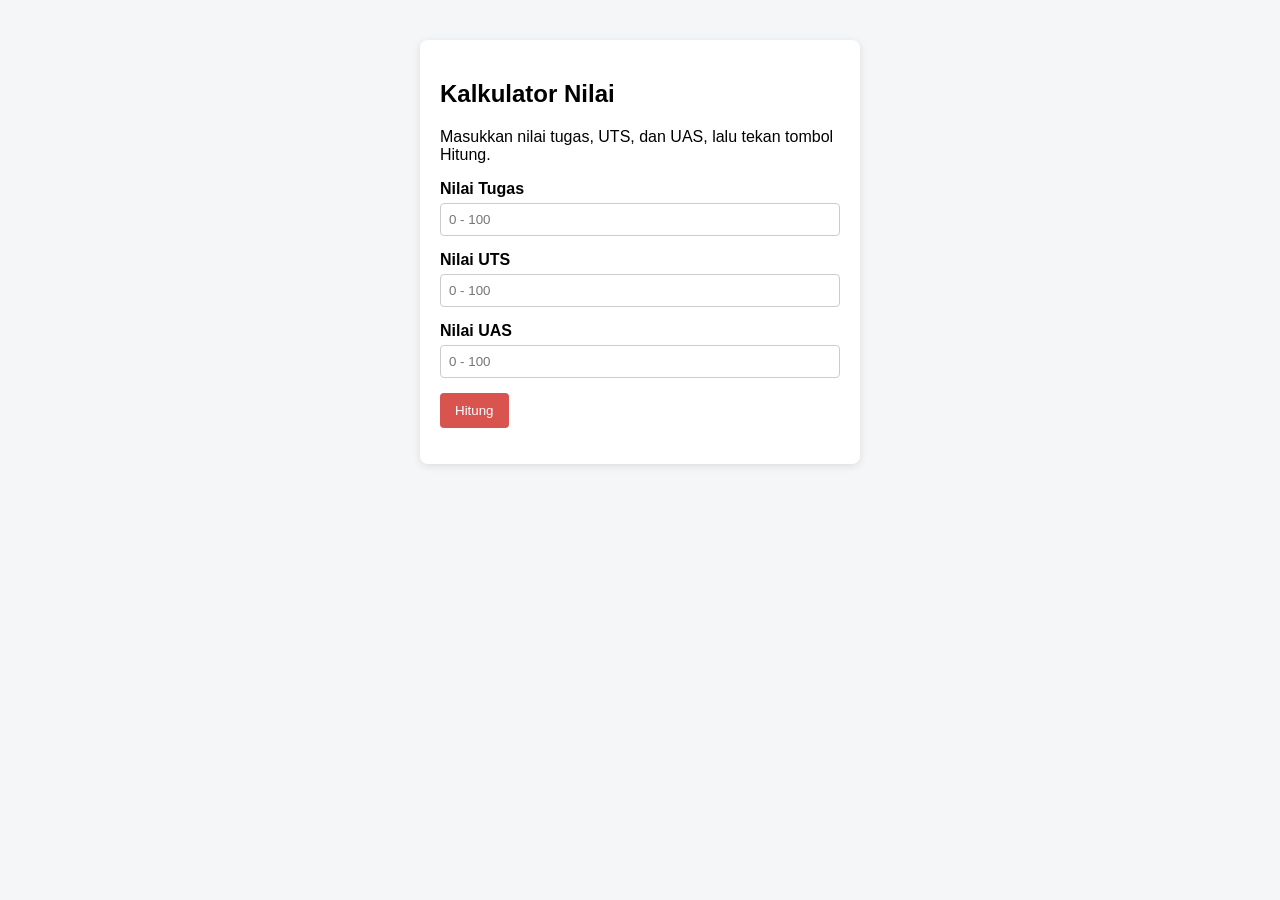
==== kalkulator.html @ 2648f8af "feat:Menambah link kasir kantin" ====
<!DOCTYPE html>
<html lang="id">
<head>
  <meta charset="UTF-8">
  <meta name="viewport" content="width=device-width, initial-scale=1.0">
  <title>Kalkulator Nilai</title>
  <style>
    body {
      font-family: Arial, sans-serif;
      background-color: #f4f6f8;
      margin: 0;
      padding: 20px;
    }
    .card {
      max-width: 400px;
      margin: 20px auto;
      background: #ffffff;
      padding: 20px;
      border-radius: 8px;
      box-shadow: 0 2px 8px rgba(0,0,0,0.1);
    }
    .form-group {
      margin-bottom: 15px;
    }
    label {
      display: block;
      margin-bottom: 5px;
      font-weight: bold;
    }
    input[type="number"] {
      width: 100%;
      padding: 8px;
      box-sizing: border-box;
      border: 1px solid #ccc;
      border-radius: 4px;
    }
    button {
      background-color: #d9534f;
      color: white;
      border: none;
      padding: 10px 15px;
      border-radius: 4px;
      cursor: pointer;
    }
    button:hover {
      background-color: #c9302c;
    }
    #hasil {
      margin-top: 15px;
      font-weight: bold;
    }
  </style>
</head>
<body>

  <div class="card">
    <h2>Kalkulator Nilai</h2>
    <p>Masukkan nilai tugas, UTS, dan UAS, lalu tekan tombol Hitung.</p>

    <div class="form-group">
      <label for="tugas">Nilai Tugas</label>
      <input type="number" id="tugas" placeholder="0 - 100">
    </div>

    <div class="form-group">
      <label for="uts">Nilai UTS</label>
      <input type="number" id="uts" placeholder="0 - 100">
    </div>

    <div class="form-group">
      <label for="uas">Nilai UAS</label>
      <input type="number" id="uas" placeholder="0 - 100">
    </div>

    <button id="hitung">Hitung</button>

    <p id="hasil"></p>
  </div>
<script src="js/kalkulator.js"></script>
</body>
</html>
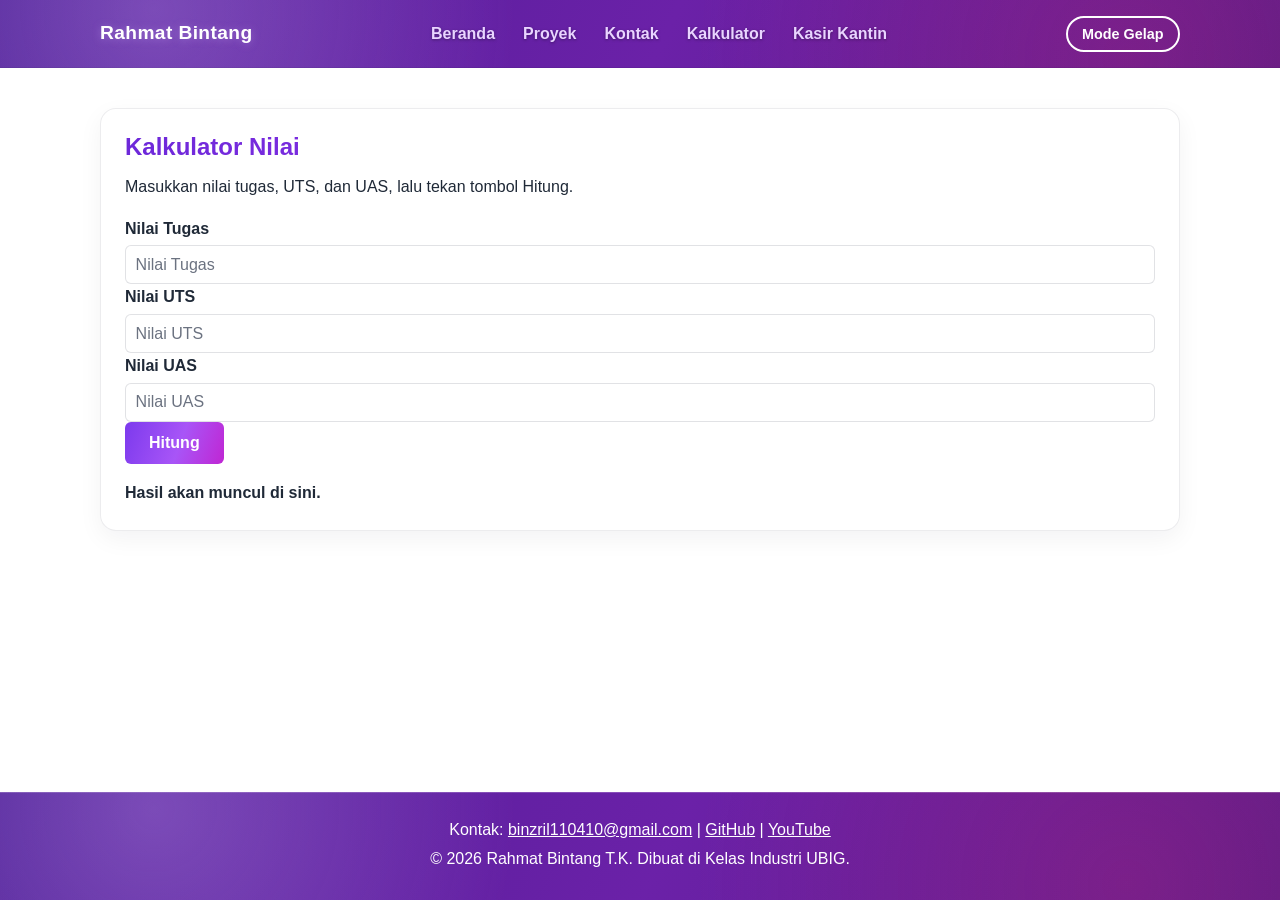
==== commit 83022590: "feat: tampilkan repositori GitHub dan keahlian dari JSON" ====
--- a/kalkulator.html
+++ b/kalkulator.html
@@ -1,81 +1,141 @@
 <!DOCTYPE html>
 <html lang="id">
 <head>
-  <meta charset="UTF-8">
-  <meta name="viewport" content="width=device-width, initial-scale=1.0">
-  <title>Kalkulator Nilai</title>
-  <style>
-    body {
-      font-family: Arial, sans-serif;
-      background-color: #f4f6f8;
-      margin: 0;
-      padding: 20px;
-    }
-    .card {
-      max-width: 400px;
-      margin: 20px auto;
-      background: #ffffff;
-      padding: 20px;
-      border-radius: 8px;
-      box-shadow: 0 2px 8px rgba(0,0,0,0.1);
-    }
-    .form-group {
-      margin-bottom: 15px;
-    }
-    label {
-      display: block;
-      margin-bottom: 5px;
-      font-weight: bold;
-    }
-    input[type="number"] {
-      width: 100%;
-      padding: 8px;
-      box-sizing: border-box;
-      border: 1px solid #ccc;
-      border-radius: 4px;
-    }
-    button {
-      background-color: #d9534f;
-      color: white;
-      border: none;
-      padding: 10px 15px;
-      border-radius: 4px;
-      cursor: pointer;
-    }
-    button:hover {
-      background-color: #c9302c;
-    }
-    #hasil {
-      margin-top: 15px;
-      font-weight: bold;
-    }
-  </style>
+    <meta charset="UTF-8">
+    <meta name="viewport" content="width=device-width, initial-scale=1.0">
+
+    <title>Kalkulator Nilai - Rahmat Bintang T.K</title>
+
+    <!-- Hubungkan CSS -->
+    <link rel="stylesheet" href="css/style.css">
+
+    <!-- Hubungkan JavaScript -->
+    <script src="js/main.js" defer></script>
+    <script src="js/kalkulator.js" defer></script>
 </head>
+
 <body>
 
-  <div class="card">
-    <h2>Kalkulator Nilai</h2>
-    <p>Masukkan nilai tugas, UTS, dan UAS, lalu tekan tombol Hitung.</p>
+    <!-- Navbar -->
+    <header>
+        <div class="container navbar">
 
-    <div class="form-group">
-      <label for="tugas">Nilai Tugas</label>
-      <input type="number" id="tugas" placeholder="0 - 100">
-    </div>
+            <h1>Rahmat Bintang</h1>
 
-    <div class="form-group">
-      <label for="uts">Nilai UTS</label>
-      <input type="number" id="uts" placeholder="0 - 100">
-    </div>
+            <!-- Menu Laptop -->
+            <nav class="menu-laptop">
+                <ul>
+                    <li><a href="index.html">Beranda</a></li>
+                    <li><a href="proyek.html">Proyek</a></li>
+                    <li><a href="kontak.html">Kontak</a></li>
+                    <li><a href="kalkulator.html" aria-current="page">Kalkulator</a></li>
+                    <li><a href="kasir-kantin/KasirKantinSMKN1Pasuruan.html">Kasir Kantin</a></li>
+                </ul>
+            </nav>
 
-    <div class="form-group">
-      <label for="uas">Nilai UAS</label>
-      <input type="number" id="uas" placeholder="0 - 100">
-    </div>
+            <!-- Tombol Tema -->
+            <button
+                type="button"
+                id="tombol-tema"
+                class="tombol-tema">
+                Mode Gelap
+            </button>
 
-    <button id="hitung">Hitung</button>
+            <!-- Menu Ponsel -->
+            <details class="menu-ponsel">
+                <summary>Menu</summary>
 
-    <p id="hasil"></p>
-  </div>
-<script src="js/kalkulator.js"></script>
+                <nav>
+                    <ul>
+                        <li><a href="index.html">Beranda</a></li>
+                        <li><a href="proyek.html">Proyek</a></li>
+                        <li><a href="kontak.html">Kontak</a></li>
+                        <li><a href="kalkulator.html" aria-current="page">Kalkulator</a></li>
+                        <li><a href="kasir-kantin/KasirKantinSMKN1Pasuruan.html">Kasir Kantin</a></li>
+                    </ul>
+                </nav>
+            </details>
+
+        </div>
+    </header>
+
+    <!-- Konten Utama -->
+    <main>
+
+        <div class="container">
+          <section class="kartu kalkulator">
+
+            <h2>Kalkulator Nilai</h2>
+
+            <p>
+                Masukkan nilai tugas, UTS, dan UAS,
+                lalu tekan tombol Hitung.
+            </p>
+
+            <!-- Form Input Nilai -->
+            <div class="form-kalkulator">
+
+                <div class="input-group">
+                    <label for="tugas">Nilai Tugas</label>
+                    <input
+                        type="number"
+                        id="tugas"
+                        min="0"
+                        max="100"
+                        placeholder="Nilai Tugas">
+                </div>
+
+                <div class="input-group">
+                    <label for="uts">Nilai UTS</label>
+                    <input
+                        type="number"
+                        id="uts"
+                        min="0"
+                        max="100"
+                        placeholder="Nilai UTS">
+                </div>
+
+                <div class="input-group">
+                    <label for="uas">Nilai UAS</label>
+                    <input
+                        type="number"
+                        id="uas"
+                        min="0"
+                        max="100"
+                        placeholder="Nilai UAS">
+                </div>
+
+            </div>
+
+            <!-- Tombol Hitung -->
+            <button id="hitung" type="button">
+                Hitung
+            </button>
+
+            <p id="hasil" role="status" aria-live="polite">
+                Hasil akan muncul di sini.
+            </p>
+
+          </section>
+        </div>
+
+    </main>
+
+    <footer>
+
+        <p>
+            Kontak:
+            <a href="mailto:binzril110410@gmail.com">binzril110410@gmail.com</a> |
+            <a href="https://github.com/BIINT4NG/portofolio-bintang" target="_blank" rel="noreferrer">GitHub</a> |
+            <a href="https://www.youtube.com/@Rhmat%C3%9Fintang" target="_blank" rel="noreferrer">YouTube</a>
+        </p>
+
+        <p>
+            &copy; 2026 Rahmat Bintang T.K.
+            Dibuat di Kelas Industri UBIG.
+        </p>
+
+    </footer>
+
 </body>
 </html>
--- a/css/style.css
+++ b/css/style.css
@@ -0,0 +1,662 @@
+/* 1. Reset */
+* {
+  box-sizing: border-box;
+  margin: 0;
+}
+
+img {
+  max-width: 100%;
+  height: auto;
+}
+
+:root {
+--warna-utama: #1D3557;
+--warna-judul: #1D3557;
+--warna-aksen: #E63946;
+--warna-tautan: #E63946;
+--warna-latar: #F1FAEE;
+--warna-teks: #333333;
+--warna-kartu: #FFFFFF;
+--warna-garis: #DDDDDD;
+}
+
+/* 2. Dasar halaman: warna dan huruf */
+body {
+  display: flex;
+  flex-direction: column;
+  font-family: "Inter", Arial, sans-serif;
+  font-size: 1rem;
+  line-height: 1.6;
+  color: #1f2937;
+  margin: 0;
+  background-color: #ffffff;
+  background-image: none;
+  background-attachment: fixed;
+  background-size: cover;
+  min-height: 100vh;
+}
+
+h2 {
+  background: linear-gradient(90deg, #6d28d9, #9333ea 55%, #db2777);
+  -webkit-background-clip: text;
+  -webkit-text-fill-color: transparent;
+  background-clip: text;
+  font-weight: 700;
+  line-height: 1.2;
+  margin-bottom: 0.75rem;
+}
+
+h1,
+h3 {
+  font-family: "Poppins", Arial, sans-serif;
+  color: #111827;
+  line-height: 1.3;
+}
+
+h3 {
+  margin-bottom: 0.75rem;
+}
+
+p,
+ul,
+ol {
+  margin-bottom: 1rem;
+}
+
+a {
+  color: #c4b5fd;
+  transition: color 180ms ease;
+}
+
+a:hover {
+  color: #f0abfc;
+}
+
+/* 3. Wadah, header, dan menu */
+.container {
+  max-width: 1120px;
+  margin: 0 auto;
+  padding: 0 1.25rem;
+}
+
+header {
+  position: sticky;
+  top: 0;
+  z-index: 10;
+  background:
+    radial-gradient(circle at 12% 15%, rgba(216, 180, 254, 0.3), transparent 32%),
+    radial-gradient(circle at 88% 85%, rgba(219, 39, 119, 0.24), transparent 38%),
+    linear-gradient(115deg, #4c1d95, #6b21a8 52%, #581c87);
+  -webkit-backdrop-filter: blur(18px);
+  backdrop-filter: blur(18px);
+  color: #111827;
+  padding: 0.8rem 0;
+  border-bottom: 1px solid rgba(15, 23, 42, 0.08);
+}
+
+header h1 {
+  color: #ffffff;
+  font-size: 1.2rem;
+  letter-spacing: 0.02em;
+  text-shadow: 0 1px 8px rgba(216, 180, 254, 0.35);
+}
+
+.navbar {
+  display: flex;
+  flex-wrap: wrap;
+  justify-content: space-between;
+  align-items: center;
+  gap: 0.5rem;
+}
+
+nav ul {
+  display: flex;
+  gap: 0.25rem;
+  padding: 0;
+  margin: 0;
+  list-style: none;
+}
+
+nav a {
+  display: inline-block;
+  padding: 0.5rem 0.75rem;
+  border-radius: 999px;
+  color: #ffffff;
+  font-weight: 600;
+  text-decoration: none;
+  transition: background-color 180ms ease, color 180ms ease, transform 180ms ease;
+}
+
+nav a:hover {
+  background: rgba(139, 92, 246, 0.08);
+  color: #111827;
+  transform: translateY(-1px);
+}
+
+/* Tantangan: menu ponsel buka-tutup dengan details */
+.menu-laptop {
+  display: none;
+}
+
+.menu-laptop a {
+  color: #e9d5ff;
+  text-shadow: 0 1px 3px rgba(0, 0, 0, 0.35);
+}
+
+.menu-laptop a:hover {
+  background: rgba(255, 255, 255, 0.18);
+  color: #ffffff;
+}
+
+.menu-ponsel summary {
+  padding: 0.5rem 0.75rem;
+  border: 1px solid rgba(255, 255, 255, 0.75);
+  border-radius: 999px;
+  color: #ffffff;
+  font-weight: 600;
+  cursor: pointer;
+  list-style: none;
+}
+
+.menu-ponsel summary::-webkit-details-marker {
+  display: none;
+}
+
+.menu-ponsel[open] {
+  position: relative;
+}
+
+.menu-ponsel nav {
+  position: absolute;
+  top: calc(100% + 0.5rem);
+  right: 0;
+  min-width: 10rem;
+  padding: 0.5rem;
+  border: 1px solid rgba(76, 11, 108, 0.883);
+  border-radius: 14px;
+  background: #ffffff;
+  box-shadow: 0 16px 36px rgba(33, 15, 42, 0.549);
+}
+
+.menu-ponsel ul {
+  flex-direction: column;
+  gap: 0.25rem;
+  margin: 0;
+}
+
+.menu-ponsel nav a {
+  color: #5b21b6;
+}
+
+/* 4. Isi utama, hero, dan kartu */
+main {
+  flex: 1;
+  padding: 1.5rem 0;
+}
+
+.hero {
+  display: flex;
+  flex-direction: column;
+  align-items: center;
+  gap: 2rem;
+  margin-bottom: 2rem;
+  padding: 2rem 1.25rem;
+  border: 1px solid rgba(15, 23, 42, 0.08);
+  border-radius: 28px;
+  background-color: #ffffff;
+  background-image: none;
+  box-shadow: 0 12px 30px rgba(15, 23, 42, 0.06);
+  text-align: center;
+}
+
+.hero img {
+  flex: 0 0 auto;
+  border: 4px solid #c4b5fd;
+  border-radius: 50%;
+  object-fit: cover;
+  width: 180px;
+  height: 180px;
+  box-shadow: 0 0 0 8px rgba(196, 181, 253, 0.08), 0 0 32px rgba(168, 85, 247, 0.42);
+}
+
+.hero h2 {
+  margin-bottom: 0.85rem;
+  font-size: clamp(2.2rem, 8vw, 3.6rem);
+}
+
+.hero p {
+  max-width: 38rem;
+  margin-bottom: 1.5rem;
+  color: #4b5563;
+  font-size: 1.08rem;
+}
+
+.tombol {
+  display: inline-block;
+  padding: 0.8rem 1.4rem;
+  border: 1px solid rgba(255, 255, 255, 0.22);
+  border-radius: 999px;
+  background: linear-gradient(110deg, #7c3aed, #a855f7 55%, #c026d3);
+  color: #ffffff;
+  font-weight: 600;
+  text-decoration: none;
+  box-shadow: 0 8px 24px rgba(124, 58, 237, 0.32);
+  transition: transform 180ms ease, box-shadow 180ms ease;
+}
+
+.tombol:hover {
+  color: #ffffff;
+  transform: translateY(-2px);
+  box-shadow: 0 12px 30px rgba(168, 85, 247, 0.42);
+}
+
+.kartu {
+  color: #1f2937;
+  background: #ffffff;
+  -webkit-backdrop-filter: blur(14px);
+  backdrop-filter: blur(14px);
+  padding: 1rem;
+  margin-bottom: 1.5rem;
+  border: 1px solid rgba(15, 23, 42, 0.08);
+  border-radius: 16px;
+  box-shadow: 0 8px 24px rgba(15, 23, 42, 0.05);
+}
+
+.kartu h2 {
+  margin-top: 0;
+}
+
+.daftar-kartu {
+  display: flex;
+  flex-wrap: wrap;
+  gap: 1.5rem;
+  margin-bottom: 1.5rem;
+}
+
+.galeri-proyek {
+  display: grid;
+  grid-template-columns: repeat(auto-fit, minmax(min(100%, 420px), 1fr));
+  align-items: stretch;
+}
+
+.daftar-kartu .kartu {
+  flex: 1 1 280px;
+  margin-bottom: 0;
+  transition: transform 200ms ease, border-color 200ms ease, box-shadow 200ms ease;
+}
+
+.galeri-proyek .kartu {
+  display: flex;
+  flex-direction: column;
+}
+
+.daftar-kartu .kartu:hover {
+  transform: translateY(-5px);
+  border-color: rgba(196, 181, 253, 0.45);
+  box-shadow: 0 16px 38px rgba(0, 0, 0, 0.38);
+}
+
+.galeri-proyek .kartu img {
+  height: auto;
+  max-height: 560px;
+  object-fit: contain;
+  background: #f3f4f6;
+  border: 1px solid #d1d5db;
+}
+
+article img {
+  display: block;
+  width: 100%;
+  max-height: 220px;
+  margin-bottom: 1rem;
+  object-fit: cover;
+  border-radius: 8px;
+  border: 1px solid rgba(255, 255, 255, 0.2);
+}
+
+/* 5. Tabel */
+table {
+  display: block;
+  width: 100%;
+  overflow-x: auto;
+  border-collapse: collapse;
+  white-space: nowrap;
+}
+
+caption {
+  font-weight: 600;
+  text-align: left;
+  margin-bottom: 0.5rem;
+  color: #374151;
+}
+
+th,
+td {
+  border: 1px solid rgba(15, 23, 42, 0.08);
+  padding: 0.5rem 0.75rem;
+  text-align: left;
+}
+
+th {
+  background: #f3f4f6;
+  color: #111827;
+}
+
+tbody tr:nth-child(even) {
+  background: #f9fafb;
+}
+
+/* 6. Form */
+label {
+  font-weight: 600;
+}
+
+input,
+select,
+textarea {
+  width: 100%;
+  max-width: 22rem;
+  padding: 0.6rem;
+  margin-top: 0.25rem;
+  border: 1px solid rgba(15, 23, 42, 0.12);
+  border-radius: 6px;
+  background: #ffffff;
+  color: #111827;
+  font-family: inherit;
+  font-size: 1rem;
+}
+
+input::placeholder,
+textarea::placeholder {
+  color: #6b7280;
+}
+
+input:focus,
+select:focus,
+textarea:focus {
+  outline: 2px solid #c4b5fd;
+  outline-offset: 2px;
+  border-color: transparent;
+}
+
+.kalkulator {
+  margin-bottom: 1.5rem;
+}
+
+.kalkulator .form-group {
+  margin-bottom: 1rem;
+}
+
+.kalkulator label,
+.kalkulator input {
+  display: block;
+}
+
+.kalkulator input {
+  width: 100%;
+  max-width: 100%;
+}
+
+#hasil {
+  margin-top: 1rem;
+  margin-bottom: 0;
+  font-weight: 600;
+}
+
+button {
+  padding: 0.75rem 1.5rem;
+  border: none;
+  border-radius: 6px;
+  background: linear-gradient(110deg, #7c3aed, #a855f7 55%, #c026d3);
+  color: #FFFFFF;
+  font-family: inherit;
+  font-size: 1rem;
+  font-weight: 600;
+  cursor: pointer;
+  transition: transform 180ms ease, box-shadow 180ms ease;
+}
+
+button:hover {
+  transform: translateY(-2px);
+  box-shadow: 0 8px 22px rgba(168, 85, 247, 0.35);
+}
+
+.kartu details {
+  padding: 0.9rem 0;
+  border-top: 1px solid rgba(221, 214, 254, 0.16);
+}
+
+.kartu details summary {
+  color: #111827;
+  font-weight: 600;
+  cursor: pointer;
+}
+
+.kartu details p {
+  margin: 0.75rem 0 0;
+  color: #4b5563;
+}
+
+/* 7. Footer */
+footer {
+  margin-top: 1rem;
+  border-top: 1px solid rgba(255, 255, 255, 0.2);
+  background:
+    radial-gradient(circle at 12% 15%, rgba(216, 180, 254, 0.3), transparent 32%),
+    radial-gradient(circle at 88% 85%, rgba(219, 39, 119, 0.24), transparent 38%),
+    linear-gradient(115deg, #4c1d95, #6b21a8 52%, #581c87);
+  color: #ffffff;
+  text-align: center;
+  padding: 1.5rem;
+}
+
+footer p {
+  margin-bottom: 0.25rem;
+}
+
+footer a {
+  color: #ffffff;
+}
+
+/* 8. Tablet: lebar layar 768px ke atas */
+@media (min-width: 768px) {
+  .menu-laptop {
+    display: block;
+  }
+
+  .menu-ponsel {
+    display: none;
+  }
+
+  .hero {
+    flex-direction: row;
+    padding: 3rem;
+    text-align: left;
+  }
+
+  .hero img {
+    width: 220px;
+    height: 220px;
+  }
+
+  .kartu {
+    padding: 1.5rem;
+  }
+}
+
+/* 9. Laptop: lebar layar 1024px ke atas */
+@media (min-width: 1024px) {
+  main {
+    padding: 2.5rem 0;
+  }
+
+  .hero {
+    gap: 3rem;
+  }
+}
+
+@media (prefers-reduced-motion: reduce) {
+  *,
+  *::before,
+  *::after {
+    scroll-behavior: auto !important;
+    transition-duration: 0.01ms !important;
+  }
+}
+
+/* 10. Tombol tema, filter, dan label kategori */
+.tombol-tema {
+  padding: 0.5rem 0.9rem;
+  border: 2px solid #ffffff;
+  border-radius: 999px;
+  background: transparent;
+  color: #ffffff;
+  font-size: 0.9rem;
+}
+
+.filter {
+  display: flex;
+  flex-wrap: wrap;
+  gap: 0.5rem;
+  margin-bottom: 1rem;
+}
+
+#cari-proyek {
+  display: block;
+  margin-bottom: 0.5rem;
+}
+
+.tombol-filter {
+  padding: 0.5rem 1rem;
+  border: 2px solid var(--warna-garis);
+  border-radius: 999px;
+  background: var(--warna-kartu);
+  color: var(--warna-judul);
+}
+
+.tombol-filter.aktif {
+  border-color: var(--warna-utama);
+  background: var(--warna-utama);
+  color: #ffffff;
+}
+
+.label {
+  display: inline-block;
+  padding: 0.1rem 0.6rem;
+  margin-bottom: 0.5rem;
+  border-radius: 999px;
+  background: var(--warna-latar);
+  color: var(--warna-judul);
+  font-size: 0.85rem;
+  font-weight: 600;
+}
+
+/* 11. Tema gelap */
+body.gelap {
+  background-color: #182433;
+  color: #e3e8ee;
+}
+
+body.gelap header {
+  background: #182433;
+  border-bottom-color: #344356;
+}
+
+body.gelap h1,
+body.gelap h3,
+body.gelap .kartu,
+body.gelap .kartu details summary {
+  color: #e3e8ee;
+}
+
+body.gelap h2 {
+  background: linear-gradient(90deg, #5eead4, #fda4af 55%, #facc15);
+  -webkit-background-clip: text;
+  background-clip: text;
+  color: transparent;
+  -webkit-text-fill-color: transparent;
+}
+
+body.gelap .hero,
+body.gelap .kartu,
+body.gelap footer {
+  background-color: #1b2838;
+  border-color: #344356;
+}
+
+body.gelap footer {
+  background: #182433;
+}
+
+body.gelap .daftar-kartu .kartu {
+  background: linear-gradient(
+    135deg,
+    rgba(94, 234, 212, 0.16),
+    rgba(253, 164, 175, 0.16) 55%,
+    rgba(250, 204, 21, 0.12)
+  );
+}
+
+body.gelap .hero p,
+body.gelap .kartu details p,
+body.gelap caption,
+body.gelap footer {
+  color: #cbd5e1;
+}
+
+body.gelap a,
+body.gelap footer a {
+  color: #dfcafa;
+}
+
+body.gelap th {
+  background: #26364a;
+  color: #e3e8ee;
+}
+
+body.gelap td,
+body.gelap th {
+  border-color: #46566a;
+}
+
+body.gelap tbody tr:nth-child(even) {
+  background: #223145;
+}
+
+body.gelap input,
+body.gelap select,
+body.gelap textarea {
+  background: #121a24;
+  border-color: #46566a;
+  color: #e3e8ee;
+}
+
+body.gelap .menu-ponsel nav {
+  background: #1b2838;
+  border-color: #46566a;
+}
+
+body.gelap .menu-ponsel nav a {
+  color: #e3e8ee;
+}
+
+body.gelap .tombol-filter {
+  border-color: #46566a;
+  background: #1b2838;
+  color: #e3e8ee;
+}
+
+body.gelap .tombol-filter.aktif {
+  border-color: #5eead4;
+  background: #5eead4;
+  color: #182433;
+}
+
+body.gelap .label {
+  background: #26364a;
+  color: #e3e8ee;
+}
+
+.keterangan {
+  font-size: 0.875rem;
+}
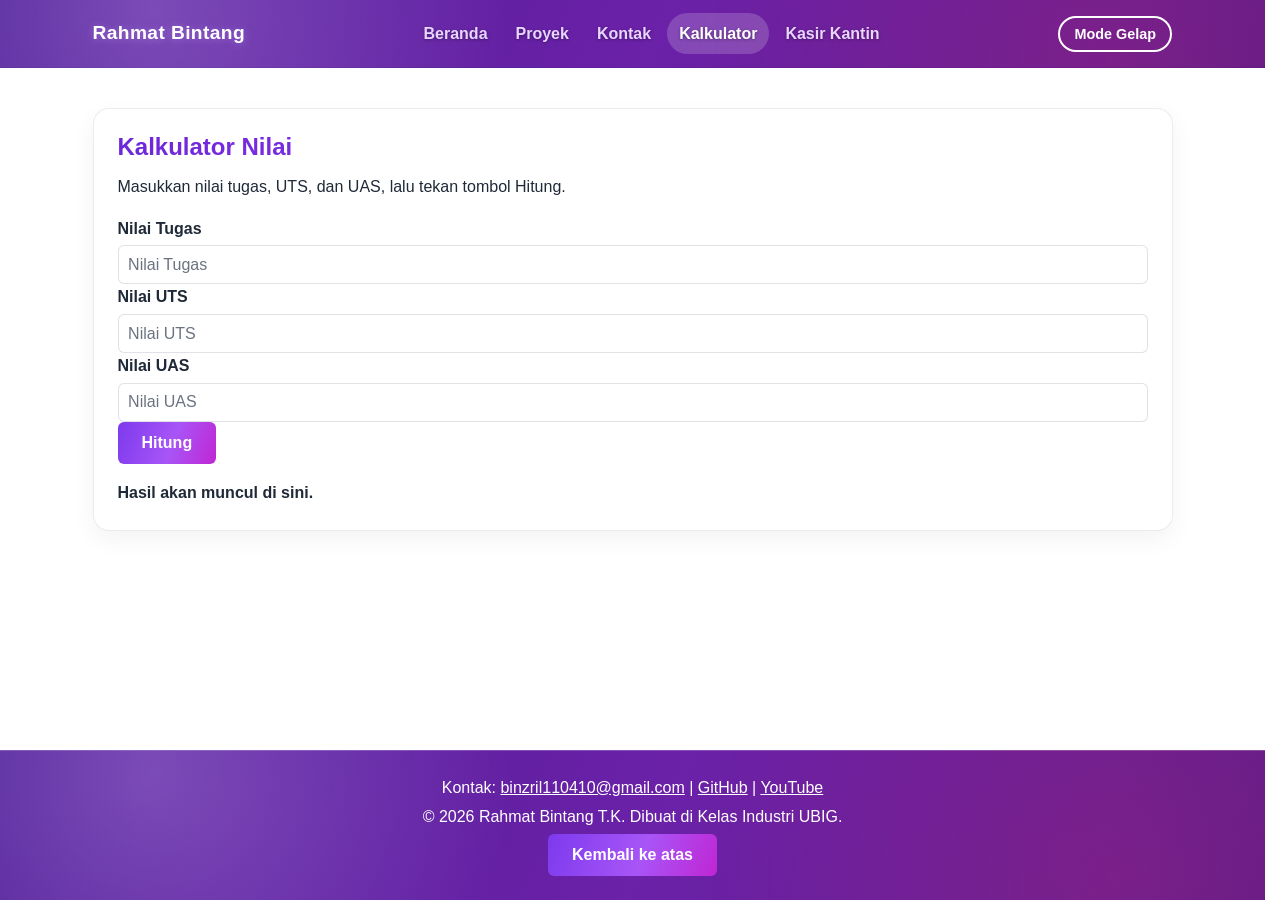
==== commit caa83cba: "feat: perubahan baru" ====
--- a/kalkulator.html
+++ b/kalkulator.html
@@ -3,18 +3,22 @@
 <head>
     <meta charset="UTF-8">
     <meta name="viewport" content="width=device-width, initial-scale=1.0">
+    <meta name="description" content="Hitung rata-rata nilai tugas, UTS, dan UAS dengan Kalkulator Nilai Rahmat Bintang.">
+    <meta name="theme-color" content="#4c1d95">
+    <link rel="canonical" href="https://portofolio-bintang-coral.vercel.app/kalkulator.html">
+    <link rel="icon" href="data:image/svg+xml,%3Csvg xmlns='http://www.w3.org/2000/svg' viewBox='0 0 64 64'%3E%3Crect width='64' height='64' rx='12' fill='%234c1d95'/%3E%3Ctext x='32' y='43' text-anchor='middle' font-size='38' font-family='Arial' fill='white'%3EB%3C/text%3E%3C/svg%3E">
 
     <title>Kalkulator Nilai - Rahmat Bintang T.K</title>
 
     <!-- Hubungkan CSS -->
-    <link rel="stylesheet" href="css/style.css">
+    <link rel="stylesheet" href="css/style.min.css">
 
     <!-- Hubungkan JavaScript -->
-    <script src="js/main.js" defer></script>
-    <script src="js/kalkulator.js" defer></script>
+    <script src="js/site.min.js" defer></script>
 </head>
 
 <body>
+    <a class="lewati-navigasi" href="#konten-utama">Lewati ke konten utama</a>
 
     <!-- Navbar -->
     <header>
@@ -37,13 +41,14 @@
             <button
                 type="button"
                 id="tombol-tema"
-                class="tombol-tema">
+                class="tombol-tema"
+                aria-pressed="false">
                 Mode Gelap
             </button>
 
             <!-- Menu Ponsel -->
             <details class="menu-ponsel">
-                <summary>Menu</summary>
+                <summary aria-label="Buka menu navigasi">Menu</summary>
 
                 <nav>
                     <ul>
@@ -60,7 +65,7 @@
     </header>
 
     <!-- Konten Utama -->
-    <main>
+    <main id="konten-utama">
 
         <div class="container">
           <section class="kartu kalkulator">
@@ -73,7 +78,7 @@
             </p>
 
             <!-- Form Input Nilai -->
-            <div class="form-kalkulator">
+            <form class="form-kalkulator" id="form-kalkulator">
 
                 <div class="input-group">
                     <label for="tugas">Nilai Tugas</label>
@@ -82,6 +87,7 @@
                         id="tugas"
                         min="0"
                         max="100"
+                        required
                         placeholder="Nilai Tugas">
                 </div>
 
@@ -92,6 +98,7 @@
                         id="uts"
                         min="0"
                         max="100"
+                        required
                         placeholder="Nilai UTS">
                 </div>
 
@@ -102,15 +109,15 @@
                         id="uas"
                         min="0"
                         max="100"
+                        required
                         placeholder="Nilai UAS">
                 </div>
 
-            </div>
-
-            <!-- Tombol Hitung -->
-            <button id="hitung" type="button">
-                Hitung
-            </button>
+              <!-- Tombol Hitung -->
+              <button id="hitung" type="submit">
+                  Hitung
+              </button>
+            </form>
 
             <p id="hasil" role="status" aria-live="polite">
                 Hasil akan muncul di sini.
@@ -134,6 +141,7 @@
             &copy; 2026 Rahmat Bintang T.K.
             Dibuat di Kelas Industri UBIG.
         </p>
+        <button type="button" id="tombol-ke-atas" class="tombol-ke-atas">Kembali ke atas</button>
 
     </footer>
 
--- a/css/style.min.css
+++ b/css/style.min.css
@@ -0,0 +1 @@
+*{box-sizing:border-box;margin:0}img{max-width:100%;height:auto}html{scrollbar-gutter:stable}:root{--warna-utama:#1D3557;--warna-judul:#1D3557;--warna-aksen:#E63946;--warna-tautan:#E63946;--warna-latar:#F1FAEE;--warna-teks:#333333;--warna-kartu:#FFFFFF;--warna-garis:#DDDDDD}body{display:flex;flex-direction:column;font-family:"Inter",Arial,sans-serif;font-size:1rem;line-height:1.6;color:#1f2937;margin:0;background-color:#fff;background-image:none;background-attachment:fixed;background-size:cover;min-height:100vh;min-height:100dvh}.lewati-navigasi{position:absolute;left:1rem;top:-4rem;z-index:100;padding:.75rem 1rem;border-radius:0 0 8px 8px;background:#111827;color:#fff;font-weight:700}.lewati-navigasi:focus{top:0}a:focus-visible,button:focus-visible,input:focus-visible,select:focus-visible,summary:focus-visible,textarea:focus-visible{outline:3px solid #facc15;outline-offset:3px}h2{background:linear-gradient(90deg,#6d28d9,#9333ea 55%,#db2777);-webkit-background-clip:text;-webkit-text-fill-color:transparent;background-clip:text;font-weight:700;line-height:1.2}h1,h3{font-family:"Poppins",Arial,sans-serif;color:#111827;line-height:1.3}h2,h3{margin-bottom:.75rem}ol,p,ul{margin-bottom:1rem}a{color:#5b21b6;transition:color 180ms ease}a:hover{color:#7e22ce}.container{max-width:1120px;margin:0 auto;padding:0 1.25rem}header{position:sticky;top:0;z-index:10;background:radial-gradient(circle at 12% 15%,rgba(216,180,254,.3),transparent 32%),radial-gradient(circle at 88% 85%,rgba(219,39,119,.24),transparent 38%),linear-gradient(115deg,#4c1d95,#6b21a8 52%,#581c87);-webkit-backdrop-filter:blur(18px);backdrop-filter:blur(18px);color:#111827;padding:.8rem 0;border-bottom:1px solid rgba(15,23,42,.08)}header h1{color:#fff;font-size:1.2rem;letter-spacing:.02em;text-shadow:0 1px 8px rgba(216,180,254,.35)}.navbar{display:flex;flex-wrap:wrap;justify-content:space-between;align-items:center;gap:.5rem}nav ul{display:flex;gap:.25rem;padding:0;margin:0;list-style:none}.menu-ponsel summary,nav a{padding:.5rem .75rem;border-radius:999px;color:#fff;font-weight:600}nav a{display:inline-block;text-decoration:none;transition:background-color 180ms ease,color 180ms ease,transform 180ms ease}nav a:hover{background:rgba(139,92,246,.08);color:#fff;transform:translateY(-1px)}.menu-laptop a:hover,nav a[aria-current=page]{background:rgba(255,255,255,.18);color:#fff}.menu-laptop{display:none}.menu-ponsel{margin-left:auto}.menu-laptop a{color:#e9d5ff;text-shadow:0 1px 3px rgba(0,0,0,.35)}.menu-ponsel summary{border:1px solid rgba(255,255,255,.75);cursor:pointer;list-style:none}.menu-ponsel summary::-webkit-details-marker{display:none}.menu-ponsel[open]{position:relative}.menu-ponsel nav{position:absolute;top:calc(100% + .5rem);right:0;min-width:10rem;padding:.5rem;border:1px solid rgba(76,11,108,.883);border-radius:14px;background:#fff;box-shadow:0 16px 36px rgba(33,15,42,.549)}.menu-ponsel ul{flex-direction:column;gap:.25rem;margin:0}.menu-ponsel nav a{color:#5b21b6}main{flex:1;padding:1.5rem 0}.hero{display:flex;flex-direction:column;align-items:center;gap:2rem;margin-bottom:2rem;padding:2rem 1.25rem;border:1px solid rgba(15,23,42,.08);border-radius:28px;background-color:#fff;background-image:none;box-shadow:0 12px 30px rgba(15,23,42,.06);text-align:center}.hero img{flex:0 0 auto;border:4px solid #c4b5fd;border-radius:50%;object-fit:cover;width:180px;height:180px;box-shadow:0 0 0 8px rgba(196,181,253,.08),0 0 32px rgba(168,85,247,.42)}.hero h2{margin-bottom:.85rem;font-size:clamp(2.2rem,8vw,3.6rem)}.hero p{max-width:38rem;color:#4b5563;font-size:1.08rem}.tombol{display:inline-block;padding:.8rem 1.4rem;border:1px solid rgba(255,255,255,.22);border-radius:999px;background:linear-gradient(110deg,#7c3aed,#a855f7 55%,#c026d3);color:#fff;font-weight:600;text-decoration:none;box-shadow:0 8px 24px rgba(124,58,237,.32);transition:transform 180ms ease,box-shadow 180ms ease}.tombol:hover{color:#fff;transform:translateY(-2px);box-shadow:0 12px 30px rgba(168,85,247,.42)}.hero p,.kartu{margin-bottom:1.5rem}.kartu{color:#1f2937;background:#fff;-webkit-backdrop-filter:blur(14px);backdrop-filter:blur(14px);padding:1rem;border:1px solid rgba(15,23,42,.08);border-radius:16px;box-shadow:0 8px 24px rgba(15,23,42,.05)}.kartu h2{margin-top:0}.daftar-kartu{display:flex;flex-wrap:wrap;gap:1.5rem;margin-bottom:1.5rem}.galeri-proyek{display:grid;grid-template-columns:repeat(auto-fit,minmax(min(100%,420px),1fr));align-items:stretch}.daftar-kartu .kartu{flex:1 1 280px;margin-bottom:0;transition:transform 200ms ease,border-color 200ms ease,box-shadow 200ms ease}.galeri-proyek .kartu{display:flex;flex-direction:column}.daftar-kartu .kartu:hover{transform:translateY(-5px);border-color:rgba(196,181,253,.45);box-shadow:0 16px 38px rgba(0,0,0,.38)}.galeri-proyek .kartu img{height:auto;max-height:560px;object-fit:contain;background:#f3f4f6;border:1px solid #d1d5db}.galeri-proyek .kartu picture,article img,table{display:block;width:100%}article img{max-height:220px;margin-bottom:1rem;object-fit:cover;border-radius:8px;border:1px solid rgba(255,255,255,.2)}table{overflow-x:auto;border-collapse:collapse;white-space:nowrap}caption,td,th{text-align:left}caption{font-weight:600;margin-bottom:.5rem;color:#374151}td,th{border:1px solid rgba(15,23,42,.08);padding:.5rem .75rem}th{background:#f3f4f6;color:#111827}tbody tr:nth-child(even){background:#f9fafb}label{font-weight:600}input,select,textarea{width:100%;max-width:22rem;padding:.6rem;margin-top:.25rem;border:1px solid rgba(15,23,42,.12);border-radius:6px;background:#fff;color:#111827;font-family:inherit;font-size:1rem}input::placeholder,textarea::placeholder{color:#6b7280}input:focus,select:focus,textarea:focus{outline:2px solid #c4b5fd;outline-offset:2px;border-color:transparent}.kalkulator{margin-bottom:1.5rem}.kalkulator .form-group{margin-bottom:1rem}.kalkulator input,.kalkulator label{display:block}.kalkulator input{width:100%;max-width:100%}#hasil,footer{margin-top:1rem}#hasil,button{font-weight:600}#hasil{margin-bottom:0}button{padding:.75rem 1.5rem;border:0;border-radius:6px;background:linear-gradient(110deg,#7c3aed,#a855f7 55%,#c026d3);font-family:inherit;font-size:1rem;cursor:pointer;transition:transform 180ms ease,box-shadow 180ms ease}button:hover{transform:translateY(-2px);box-shadow:0 8px 22px rgba(168,85,247,.35)}.kartu details{padding:.9rem 0;border-top:1px solid rgba(221,214,254,.16)}.kartu details summary{color:#111827;font-weight:600;cursor:pointer}.kartu details p{margin:.75rem 0 0;color:#4b5563}footer{border-top:1px solid rgba(255,255,255,.2);background:radial-gradient(circle at 12% 15%,rgba(216,180,254,.3),transparent 32%),radial-gradient(circle at 88% 85%,rgba(219,39,119,.24),transparent 38%),linear-gradient(115deg,#4c1d95,#6b21a8 52%,#581c87);text-align:center;padding:1.5rem}footer p{margin-bottom:.25rem}button,footer,footer a{color:#fff}@media (min-width:768px){.menu-laptop{display:block}.menu-ponsel{display:none}.hero{flex-direction:row;padding:3rem;text-align:left}.hero img{width:220px;height:220px}.kartu{padding:1.5rem}}@media (min-width:1024px){main{padding:2.5rem 0}.hero{gap:3rem}}@media (prefers-reduced-motion:reduce){*,::after,::before{scroll-behavior:auto!important;transition-duration:.01ms!important}}.tombol-tema{padding:.5rem .9rem;border:2px solid #fff;border-radius:999px;background:0 0;color:#fff;font-size:.9rem}.filter{display:flex;flex-wrap:wrap;gap:.5rem;margin-bottom:1rem}#cari-proyek{display:block;margin-bottom:.5rem}.label,.tombol-filter{border-radius:999px;color:var(--warna-judul)}.tombol-filter{padding:.5rem 1rem;border:2px solid var(--warna-garis);background:var(--warna-kartu)}.tombol-filter.aktif{border-color:var(--warna-utama);background:var(--warna-utama);color:#fff}.label{display:inline-block;padding:.1rem .6rem;margin-bottom:.5rem;background:var(--warna-latar);font-size:.85rem;font-weight:600}body.gelap{background-color:#182433}body.gelap header{background:#182433;border-bottom-color:#344356}body.gelap,body.gelap .kartu,body.gelap .kartu details summary,body.gelap .menu-ponsel nav a,body.gelap h1,body.gelap h3{color:#e3e8ee}body.gelap h2{background:linear-gradient(90deg,#5eead4,#fda4af 55%,#facc15);-webkit-background-clip:text;background-clip:text;color:transparent;-webkit-text-fill-color:transparent}body.gelap .hero,body.gelap .kartu,body.gelap footer{background-color:#1b2838;border-color:#344356}body.gelap footer{background:#182433;color:#cbd5e1}body.gelap .daftar-kartu .kartu{background:linear-gradient(135deg,rgba(94,234,212,.16),rgba(253,164,175,.16) 55%,rgba(250,204,21,.12))}body.gelap .hero p,body.gelap .kartu details p,body.gelap caption{color:#cbd5e1}body.gelap a,body.gelap footer a{color:#dfcafa}body.gelap th{background:#26364a;color:#e3e8ee}body.gelap td,body.gelap th{border-color:#46566a}body.gelap tbody tr:nth-child(even){background:#223145}body.gelap input,body.gelap select,body.gelap textarea{background:#121a24;border-color:#46566a;color:#e3e8ee}body.gelap .menu-ponsel nav,body.gelap .tombol-filter{background:#1b2838;border-color:#46566a}body.gelap .tombol-filter{color:#e3e8ee}body.gelap .tombol-filter.aktif{border-color:#5eead4;background:#5eead4;color:#182433}body.gelap .label{background:#26364a;color:#e3e8ee}.keterangan{font-size:.875rem}.halaman-proyek footer,.halaman-proyek header{background:#4c1d95;-webkit-backdrop-filter:none;backdrop-filter:none}.halaman-proyek .hero,.halaman-proyek .kartu{-webkit-backdrop-filter:none;backdrop-filter:none;box-shadow:0 4px 12px rgba(15,23,42,.06)}.halaman-proyek *{transition:none!important;animation:none!important}.halaman-proyek .daftar-kartu .kartu:hover{transform:none;box-shadow:0 6px 16px rgba(15,23,42,.12)}.halaman-proyek .galeri-proyek .kartu img{content-visibility:auto;contain-intrinsic-size:420px 220px}#daftar-repo{min-height:12rem;padding-left:1.25rem}
